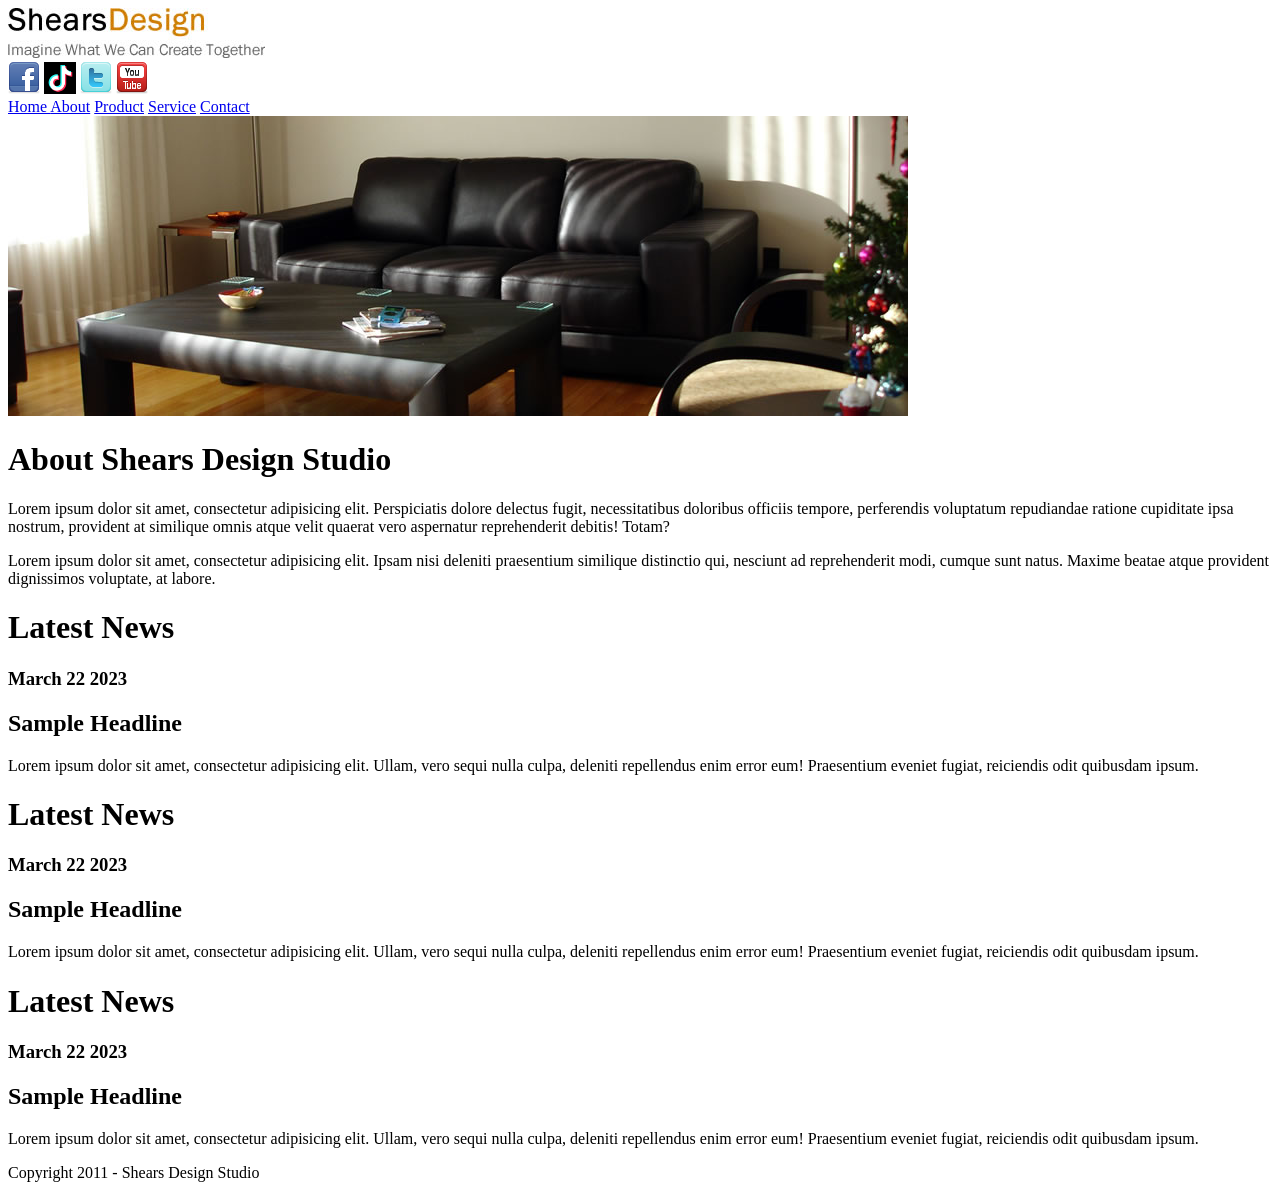
==== About.html @ 308b3007 "Add files via upload" ====
<!doctype html>
<html>
<head>
<meta charset="utf-8">
<title>About</title>

<link href="css\style.css" type="text/css" rel="stylesheet">
</head>

<body>
<div id="Kotak">
<div id="Logo">
<img src="IMG\logo\shears-logo.jpg" alt="Logo">
</div>

<div id="Icon">
<a href="https://www.facebook.com/"> <img src="IMG\logo\facebook_32.png" alt="fb"></a>
<a href="https://www.tiktok.com/en/"> <img src="IMG\logo\tiktok.png" width="32px" alt="tiktok"></a>
<a href="https://x.com/?lang=en"><img src="IMG\logo\twitter_32.png" alt="twitter"></a>
<a href="https://www.youtube.com/"><img src="IMG\logo\youtube_32.png" alt="yt"></a>
</div>

<div id="Button">
<a href="index.html"> Home </a>
<a href="about.html"> About</a>
<a href="product.html"> Product</a>
<a href="service.html"> Service</a>
<a href="contact.html"> Contact</a>
</div>

<div id="Banner">
<img src="IMG\banner\b1.jpg" alt="banner1">
</div>
	
<div id="Title">
<h1>About Shears Design Studio</h1>
</div>
	
<div id="Intro">
<p>Lorem ipsum dolor sit amet, consectetur adipisicing elit. Perspiciatis dolore delectus fugit, necessitatibus doloribus officiis tempore, perferendis voluptatum repudiandae ratione cupiditate ipsa nostrum, provident at similique omnis atque velit quaerat vero aspernatur reprehenderit debitis! Totam?</p>

<p>Lorem ipsum dolor sit amet, consectetur adipisicing elit. Ipsam nisi deleniti praesentium similique distinctio qui, nesciunt ad reprehenderit modi, cumque sunt natus. Maxime beatae atque provident dignissimos voluptate, at labore.</p>
</div>
	
<div id="News">
<h1>Latest News</h1>
<h3>March 22 2023</h3>
<h2>Sample Headline</h2>
<p>Lorem ipsum dolor sit amet, consectetur adipisicing elit. Ullam, vero sequi nulla culpa, deleniti repellendus enim error eum! Praesentium eveniet fugiat, reiciendis odit quibusdam ipsum.</p>

<h1>Latest News</h1>
<h3>March 22 2023</h3>
<h2>Sample Headline</h2>
<p>Lorem ipsum dolor sit amet, consectetur adipisicing elit. Ullam, vero sequi nulla culpa, deleniti repellendus enim error eum! Praesentium eveniet fugiat, reiciendis odit quibusdam ipsum.</p>

<h1>Latest News</h1>
<h3>March 22 2023</h3>
<h2>Sample Headline</h2>
<p>Lorem ipsum dolor sit amet, consectetur adipisicing elit. Ullam, vero sequi nulla culpa, deleniti repellendus enim error eum! Praesentium eveniet fugiat, reiciendis odit quibusdam ipsum.</p>
</div>

<div id="copyright">
<p>Copyright 2011 - Shears Design Studio</p>
</div>
	
</div>
</body>
</html>
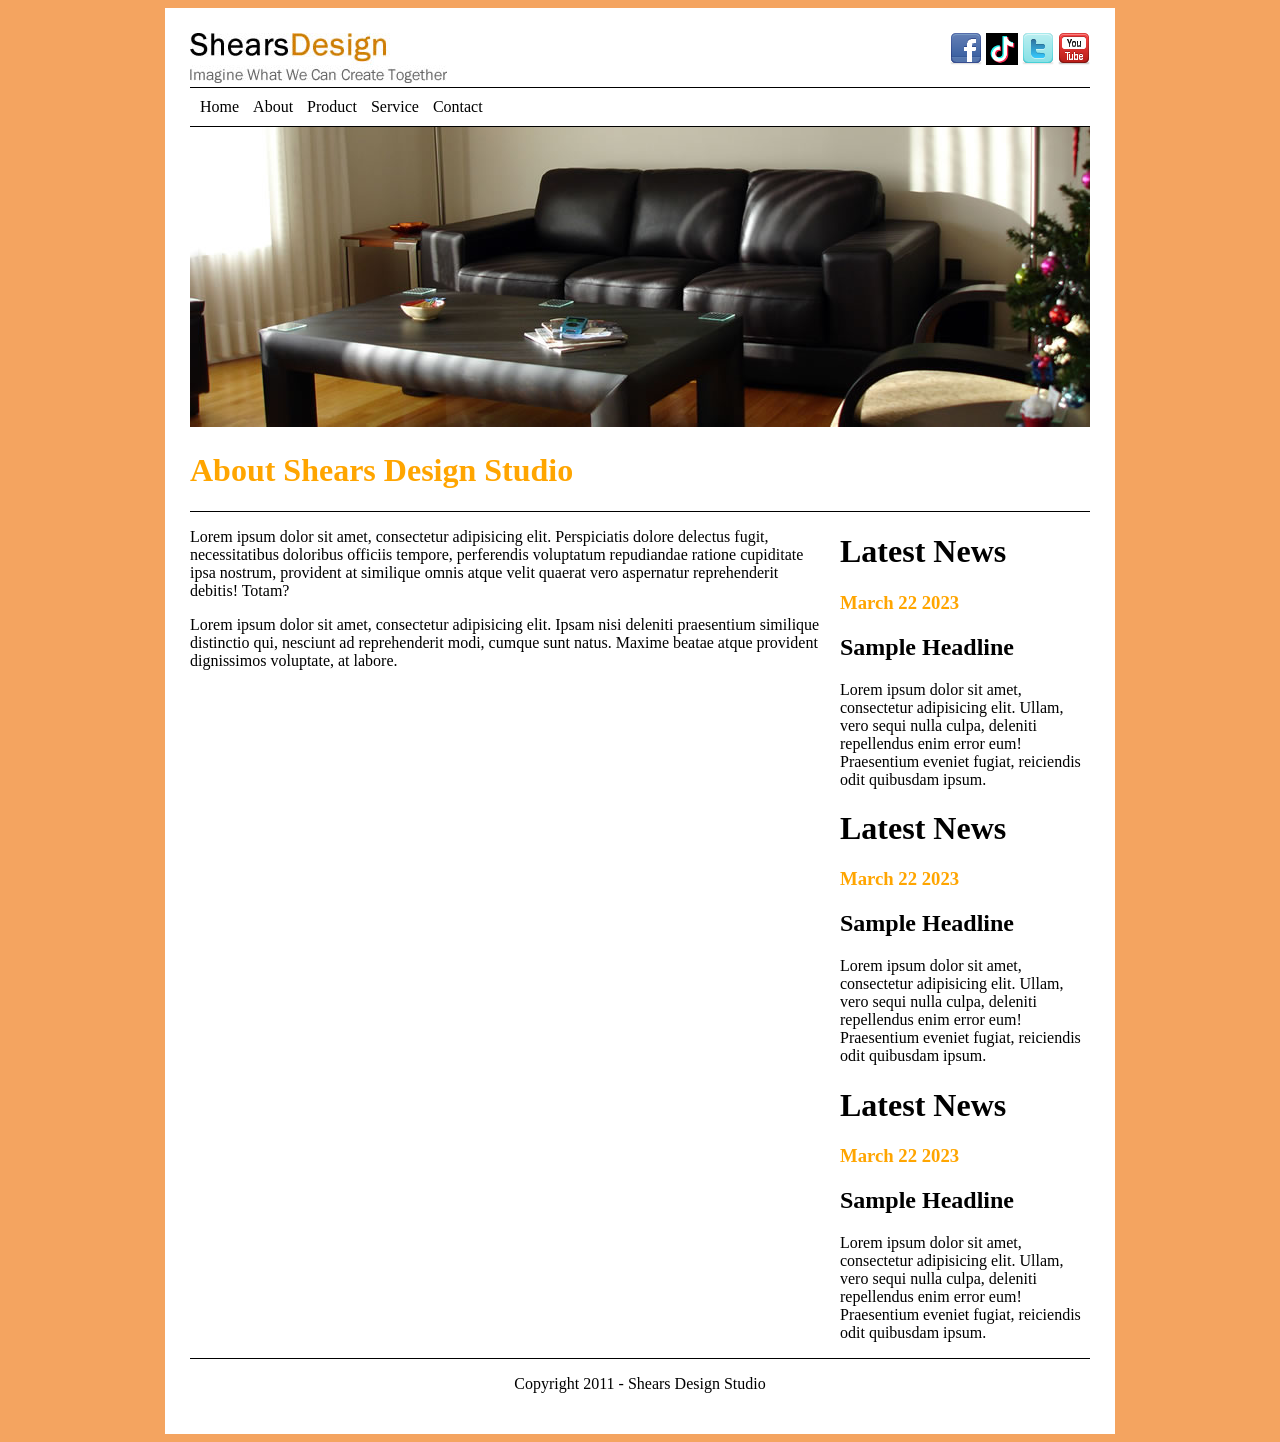
==== commit 6216e584: "Update About.html" ====
--- a/About.html
+++ b/About.html
@@ -4,7 +4,7 @@
 <meta charset="utf-8">
 <title>About</title>
 
-<link href="css\style.css" type="text/css" rel="stylesheet">
+<link href="CSS\style.css" type="text/css" rel="stylesheet">
 </head>
 
 <body>
